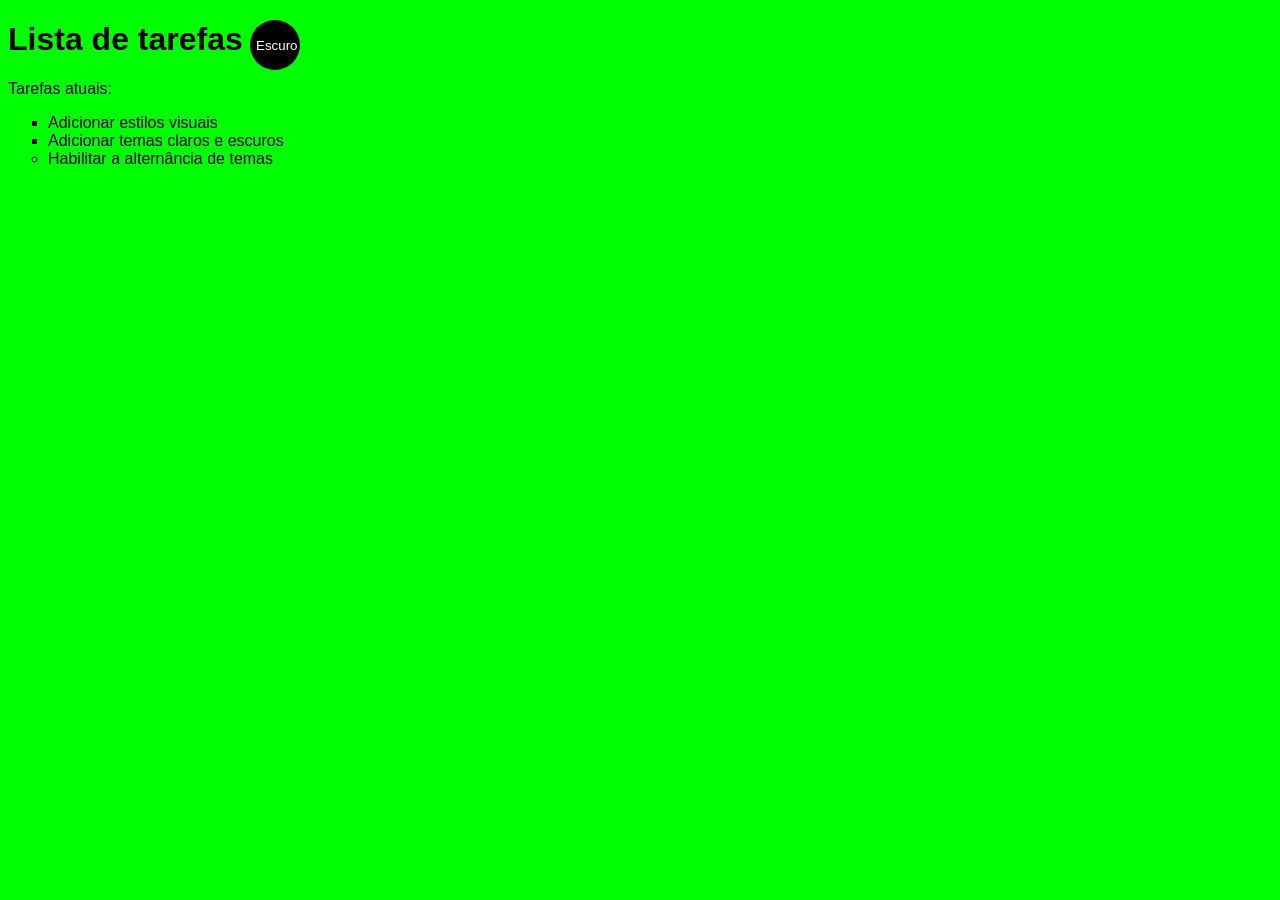
==== 3º Ano/Códigos de programação/Desenvolvimento para Front-end/Exercícios/Projetos JavaScript/Projeto Mudança de plano de fundo/index.html @ d4da5945 "" ====
<!DOCTYPE html>
<html lang="pt-br">
<head>
    <meta charset="UTF-8">
    <meta name="viewport" content="width=device-width, initial-scale=1.0">
    <link rel="stylesheet" href="style.css">
    <title>Projeto Mudança de plano de fundo</title>
</head>

<body class="light-theme">

    <h1>Lista de tarefas</h1>
    <p id="msg">Tarefas atuais:</p>
    
    <ul>
        <li class="list">Adicionar estilos visuais</li>
        <li class="list">Adicionar temas claros e escuros</li>
        <li>Habilitar a alternância de temas</li>
    </ul>

    <div>
        <button class="btn">Escuro</button>
    </div>


    <script src="script.js"></script>
    <noscript>Você precisa habilitar o JavaScript para ver este site corretamente</noscript>
</body>
</html>
---- 3º Ano/Códigos de programação/Desenvolvimento para Front-end/Exercícios/Projetos JavaScript/Projeto Mudança de plano de fundo/style.css ----
:root{
    --green: rgb(0, 255, 0);
    --white: rgb(255, 255, 255);
    --black: rgb(0, 0, 0);
}

*{
    color: var(--fontColor);
    font-family: Arial, Helvetica, sans-serif;
}

body{
    background: var(--bg);
}

ul{
    font-family: Arial, Helvetica, sans-serif;
}
li{
    list-style: circle;
}

.list{
    list-style: square;
}

.light-theme{
    --bg: var(--green);
    --fontColor: var(--black);
    --btnBg: var(--black);
    --btnFontColor: var(--white)
}
.dark-theme{
    --bg: var(--black);
    --fontColor: var(--green);
    --btnBg: var(--white);
    --btnFontColor: var(--black)

}

.btn{
    position: absolute;
    top: 20px;
    left: 250px;
    height: 50px;
    width: 50px;
    border-radius: 50%;
    border: none;
    color: var(--btnFontColor);
    background-color: var(--btnBg);
}
.btn:focus{
    outline-style: none;
}
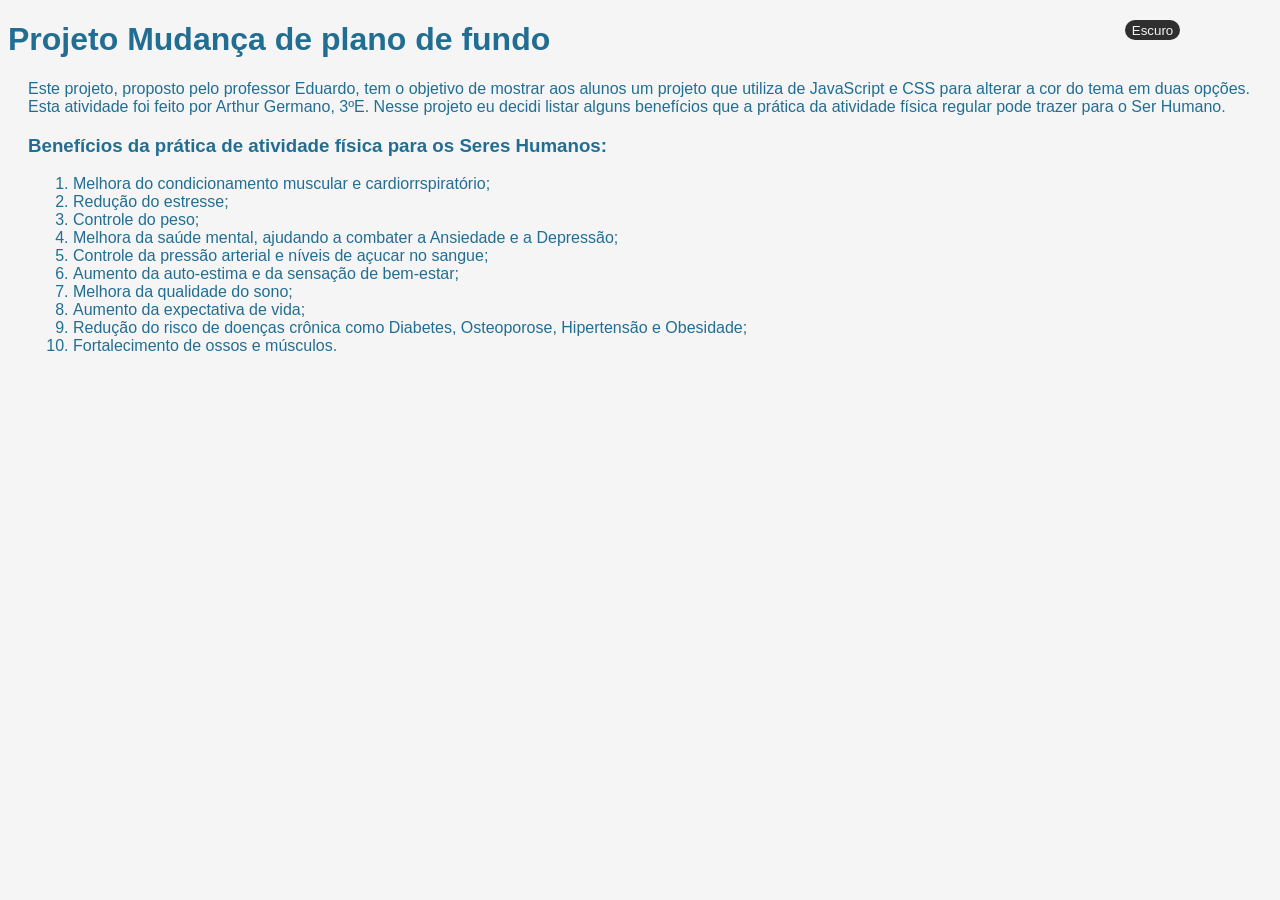
==== commit 4d128676: "" ====
--- a/3º Ano/Códigos de programação/Desenvolvimento para Front-end/Exercícios/Projetos JavaScript/Projeto Mudança de plano de fundo/index.html
+++ b/3º Ano/Códigos de programação/Desenvolvimento para Front-end/Exercícios/Projetos JavaScript/Projeto Mudança de plano de fundo/index.html
@@ -9,14 +9,22 @@
 
 <body class="light-theme">
 
-    <h1>Lista de tarefas</h1>
-    <p id="msg">Tarefas atuais:</p>
+    <h1>Projeto Mudança de plano de fundo</h1>
+    <p>Este projeto, proposto pelo professor Eduardo, tem o objetivo de mostrar aos alunos um projeto que utiliza de JavaScript e CSS para alterar a cor do tema em duas opções. Esta atividade foi feito por Arthur Germano, 3ºE. Nesse projeto eu decidi listar alguns benefícios que a prática da atividade física regular pode trazer para o Ser Humano.</p>
     
-    <ul>
-        <li class="list">Adicionar estilos visuais</li>
-        <li class="list">Adicionar temas claros e escuros</li>
-        <li>Habilitar a alternância de temas</li>
-    </ul>
+    <h3>Benefícios da prática de atividade física para os Seres Humanos: </h3>
+    <ol>
+        <li>Melhora do condicionamento muscular e cardiorrspiratório;</li>
+        <li>Redução do estresse;</li>
+        <li>Controle do peso;</li>
+        <li>Melhora da saúde mental, ajudando a combater a Ansiedade e a Depressão;</li>
+        <li>Controle da pressão arterial e níveis de açucar no sangue;</li>
+        <li>Aumento da auto-estima e da sensação de bem-estar;</li>
+        <li>Melhora da qualidade do sono;</li>
+        <li>Aumento da expectativa de vida;</li>
+        <li>Redução do risco de doenças crônica como Diabetes, Osteoporose, Hipertensão e Obesidade;</li>
+        <li>Fortalecimento de ossos e músculos.</li>
+    </ol>
 
     <div>
         <button class="btn">Escuro</button>
--- a/3º Ano/Códigos de programação/Desenvolvimento para Front-end/Exercícios/Projetos JavaScript/Projeto Mudança de plano de fundo/style.css
+++ b/3º Ano/Códigos de programação/Desenvolvimento para Front-end/Exercícios/Projetos JavaScript/Projeto Mudança de plano de fundo/style.css
@@ -1,54 +1,52 @@
-:root{
+:root{ /* o grupo ':root' serve para definir variáveis globais(podem ser acessadas por todo o documento) que serão usadas adiante. Podendo aplicar elementos html, servindo como a raiz do documento.*/
     --green: rgb(0, 255, 0);
-    --white: rgb(255, 255, 255);
-    --black: rgb(0, 0, 0);
+    --white: rgb(245, 245, 245); 
+    --black: rgb(47, 47, 47);
+    --blue: rgb(34, 110, 147);
+}
+*{ /* Isto seleciona todos os elementos do documento html.*/ 
+    color: var(--fontColor); /* Define a cor do texto como a variável '--fontColor'.*/
+    font-family: Arial, Helvetica, sans-serif; /* Define a família de fontes utilizadas no documento html.*/
+}
+body{ 
+    background: var(--bg); /* Define o plano de fundo do corpo do html com a variável '--bg'(está mais abaixo).*/
 }
 
-*{
-    color: var(--fontColor);
+ol{ /* Definição da fonte da lista desordenada.*/
     font-family: Arial, Helvetica, sans-serif;
+    margin-left: 25px;
+}
+p,h3{
+    margin-left: 20px;
 }
 
-body{
-    background: var(--bg);
+
+.light-theme{ /* Seleciona os elemtnos da classe 'light-theme'*/
+    --bg: var(--white); /* Define a variável '--bg' como '--green' cujo valor é verde.*/
+    --fontColor: var(--blue) ; /* Define a cor da fonte através da variável '--fontColor' como '--black', cujo valor é preto.*/
+    --btnBg: var(--black); /* Define a cor de fundo do button como '--black', cujo valor é preto. */
+    --btnFontColor: var(--white) /* Define a cor da fonte do botão como '--white', cujo valor é branco.*/
 }
-
-ul{
-    font-family: Arial, Helvetica, sans-serif;
-}
-li{
-    list-style: circle;
-}
-
-.list{
-    list-style: square;
-}
-
-.light-theme{
-    --bg: var(--green);
-    --fontColor: var(--black);
-    --btnBg: var(--black);
-    --btnFontColor: var(--white)
-}
-.dark-theme{
-    --bg: var(--black);
-    --fontColor: var(--green);
-    --btnBg: var(--white);
-    --btnFontColor: var(--black)
+.dark-theme{ /* Seleciona os elemtnos da classe 'dark-theme'*/
+    --bg: var(--black); /* Define a variável '--bg' como '--black' cujo valor é preto.*/
+    --fontColor: var(--white); /* Define a cor da fonte através como '--black', cujo valor é verde.*/
+    --btnBg: var(--white); /* Define a cor de fundo do button como '--white', cujo valor é branco. */
+    --btnFontColor: var(--black) /* Define a cor da fonte do botão como '--black', cujo valor é preto.*/
 
 }
 
 .btn{
-    position: absolute;
-    top: 20px;
-    left: 250px;
-    height: 50px;
-    width: 50px;
-    border-radius: 50%;
-    border: none;
-    color: var(--btnFontColor);
-    background-color: var(--btnBg);
+    position: absolute; /* Define a posição do botão como absoluta(posição fixa), podendo se sobrepor a outros elementos.*/    
+    top: 20px; /*Define a margem do botão em relação ao topo da página.*/
+    right: 100px; /*Define a margem do botão em relação à direita da página.*/
+    height: 20px; /* Altura do botão.*/
+    width: 55px; /* Largura do botão.*/
+    border-radius: 10px; /* A propriedade 'border-radius' define a porcentagem ou a quantidade de pixels referente ao arredondamento de alguma forma geométrica.*/
+    border: none; /* Remove a borda da forma, que no caso é um círculo.*/
+    color: var(--btnFontColor); /* Define a cor de fundo botão como a variável '--btnFontColor' que, altera conforme o tema em uso.*/
+    background-color: var(--btnBg); /* Define a cor de fundo botão como a variável '--btnBg' que, altera conforme o tema em uso.*/
 }
-.btn:focus{
-    outline-style: none;
+
+.btn:focus{ /* Isso seleciona os elementos da classe '.btn' quando estão em foco(é quando o usuário interage com o elemento usando o teclado e o elemento recebe foco de entrada.).*/
+    outline-style: none; /* Essa linha especifica o estilo do contorno ao redor do elemento quando ele está sendo usado, através da propriedade 'outline-style'. Ao definir o valor 'none', o contorno visual estásendo removido completamente.*/
 }
